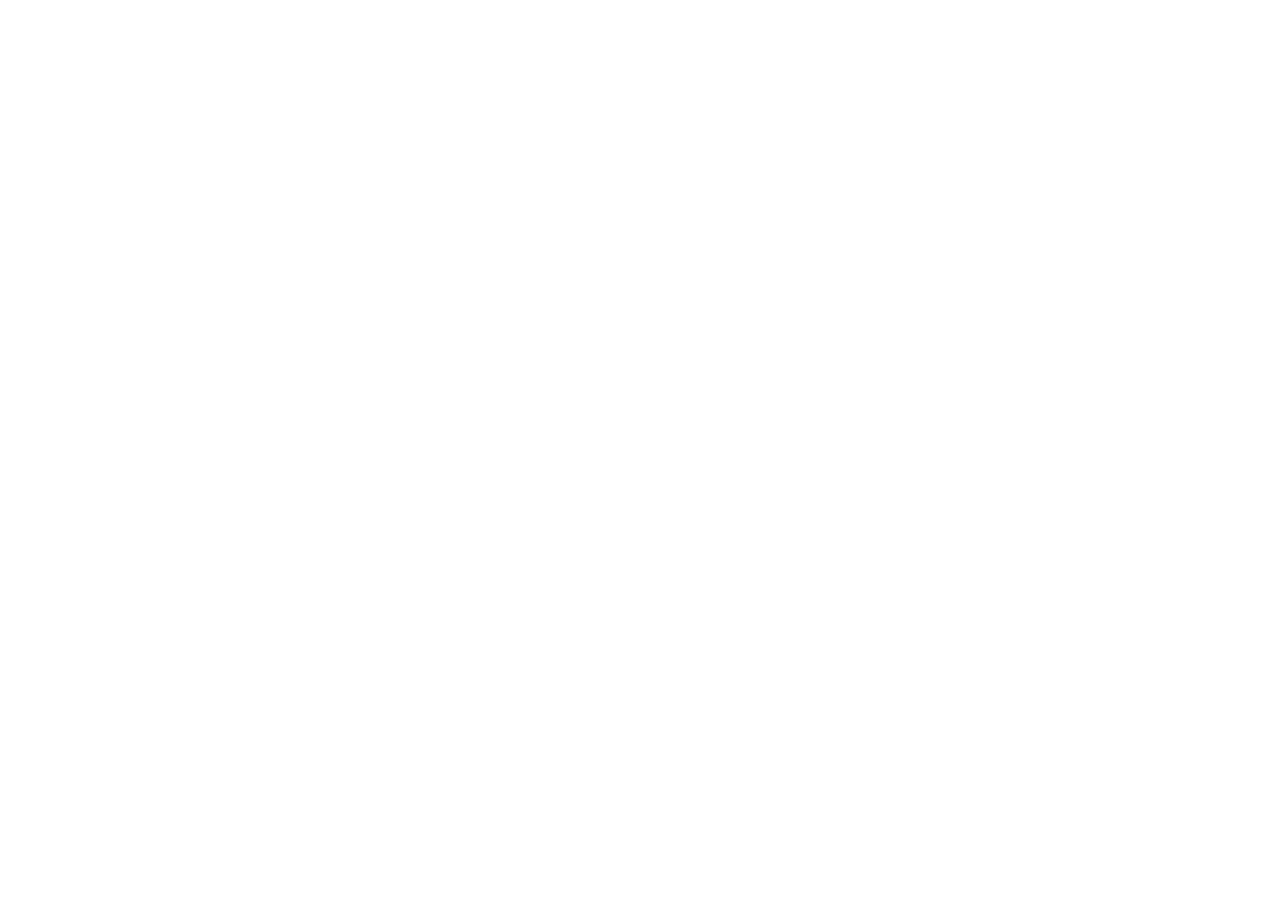
==== sprites/index.html @ f9e610fb "se añade al slider las flechas de derecha e iquierda" ====
<!DOCTYPE html>
<html lang="es">
<head>
    <meta charset="UTF-8">
    <meta http-equiv="X-UA-Compatible" content="IE=edge">
    <meta name="viewport" content="width=device-width, initial-scale=1.0">

    <!-- IMPORT CSS -->
<link rel="stylesheet" type="text/css" href="style.css" />

    <title>Sprite</title>
</head>
<body>
<i class="sprite sprite-github"></i>
<i class="sprite sprite-gmail"></i>
<i class="sprite sprite-linkedin"></i>
<i class="sprite sprite-stackoverflow"></i>
<i class="sprite sprite-tumblr"></i>
<i class="sprite sprite-twitter"></i>
</body>
</html>
---- sprites/style.css ----
.sprite {
    background-image: url(spritesheet.png);
    background-repeat: no-repeat;
    display: block;
}

.sprite-github {
    width: 30px;
    height: 30px;
    background-position: -5px -5px;
}

.sprite-gmail {
    width: 30px;
    height: 30px;
    background-position: -45px -5px;
}

.sprite-linkedin {
    width: 30px;
    height: 30px;
    background-position: -5px -45px;
}

.sprite-stackoverflow {
    width: 30px;
    height: 30px;
    background-position: -45px -45px;
}

.sprite-tumblr {
    width: 30px;
    height: 30px;
    background-position: -85px -5px;
}

.sprite-twitter {
    width: 30px;
    height: 30px;
    background-position: -85px -45px;
}
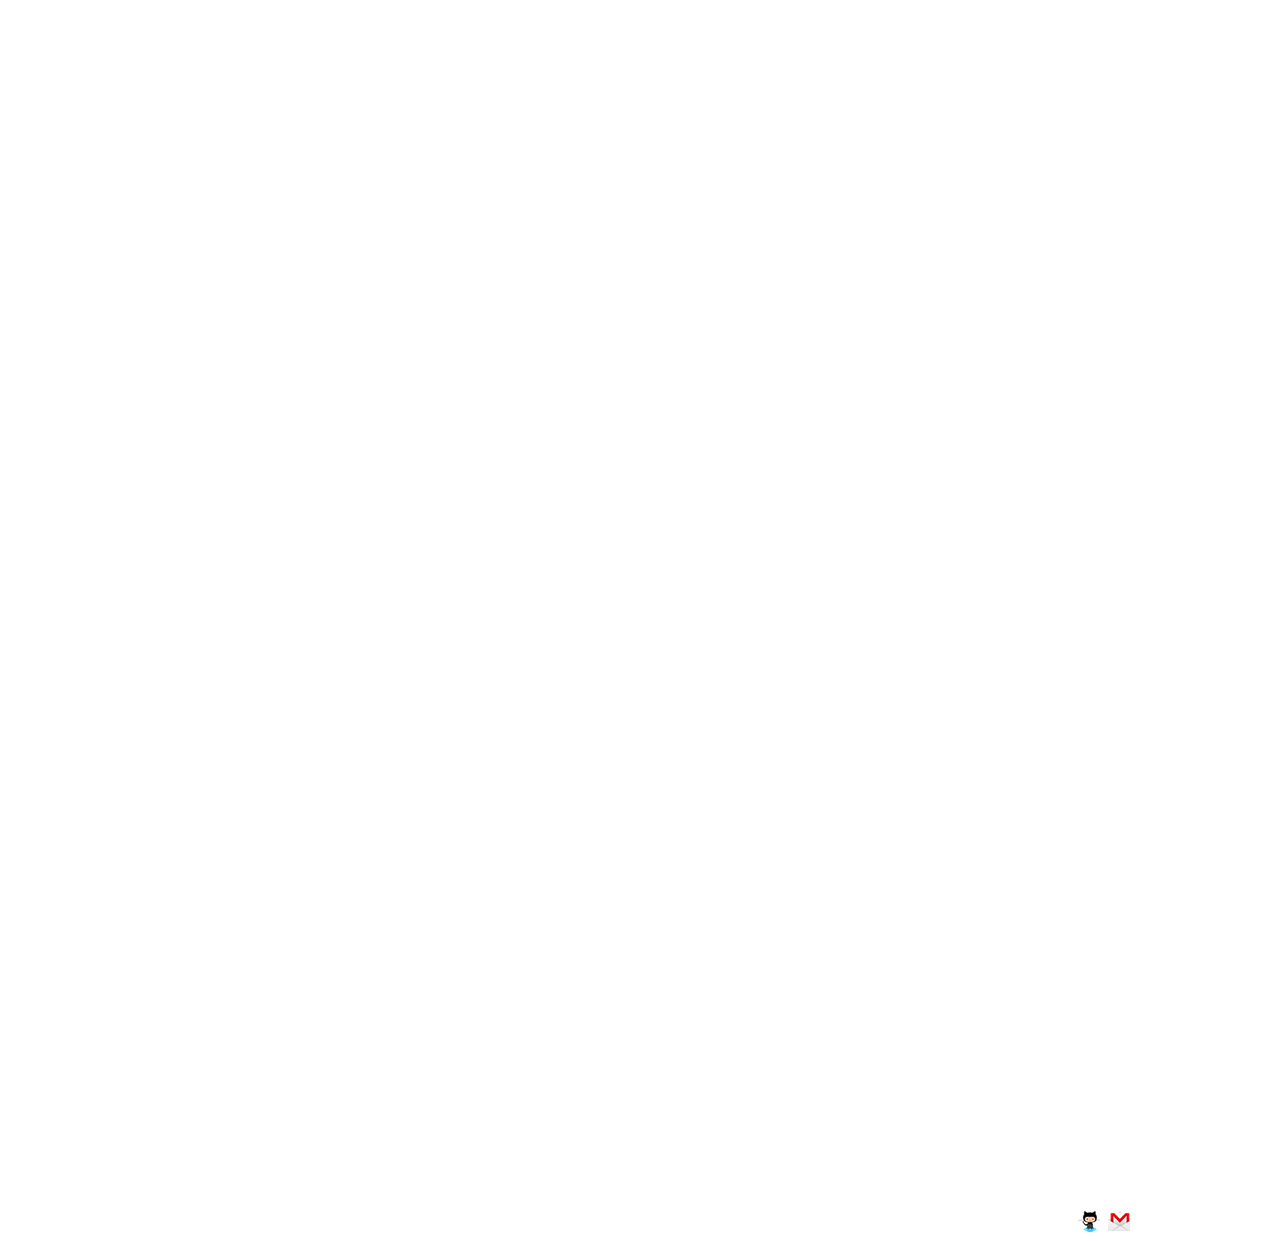
==== commit 6028e777: "TUTORIA SPRITE" ====
--- a/sprites/index.html
+++ b/sprites/index.html
@@ -1,21 +1,23 @@
 <!DOCTYPE html>
 <html lang="es">
-<head>
-    <meta charset="UTF-8">
-    <meta http-equiv="X-UA-Compatible" content="IE=edge">
-    <meta name="viewport" content="width=device-width, initial-scale=1.0">
+  <head>
+    <meta charset="UTF-8" />
+    <meta http-equiv="X-UA-Compatible" content="IE=edge" />
+    <meta name="viewport" content="width=device-width, initial-scale=1.0" />
 
     <!-- IMPORT CSS -->
-<link rel="stylesheet" type="text/css" href="style.css" />
+    <link rel="stylesheet" type="text/css" href="style.css" />
 
     <title>Sprite</title>
-</head>
-<body>
-<i class="sprite sprite-github"></i>
-<i class="sprite sprite-gmail"></i>
-<i class="sprite sprite-linkedin"></i>
-<i class="sprite sprite-stackoverflow"></i>
-<i class="sprite sprite-tumblr"></i>
-<i class="sprite sprite-twitter"></i>
-</body>
-</html>+  </head>
+  <body>
+    <div class="container">
+      <i class="sprite sprite-github"></i>
+      <i class="sprite sprite-gmail"></i>
+      <i class="sprite sprite-linkedin"></i>
+      <i class="sprite sprite-stackoverflow"></i>
+      <i class="sprite sprite-tumblr"></i>
+      <i class="sprite sprite-twitter"></i>
+    </div>
+  </body>
+</html>
--- a/sprites/style.css
+++ b/sprites/style.css
@@ -1,14 +1,26 @@
+/* COLOCACION DEL SPRITE DENTRO DE LA PANTALLA: Alterar los valores de margin-lef y margin-top para posicionarlo dentro del espacio */
+
+.container{
+    display: flex;
+    margin-left: 84%;
+    margin-top: 95%;
+}
+
+
 .sprite {
-    background-image: url(spritesheet.png);
-    background-repeat: no-repeat;
-    display: block;
+  background-image: url(./img/7up.png);
+  background-repeat: no-repeat;
+  display: block;
 }
 
 .sprite-github {
-    width: 30px;
-    height: 30px;
-    background-position: -5px -5px;
+  width: 30px;
+  height: 32px;
+  background-position: -5px -5px;
 }
+
+
+/* ZONA PARA AGREGAR O QUITAR MAS SPRITES */
 
 .sprite-gmail {
     width: 30px;
@@ -16,6 +28,7 @@
     background-position: -45px -5px;
 }
 
+/* 
 .sprite-linkedin {
     width: 30px;
     height: 30px;
@@ -38,4 +51,4 @@
     width: 30px;
     height: 30px;
     background-position: -85px -45px;
-}+} */
